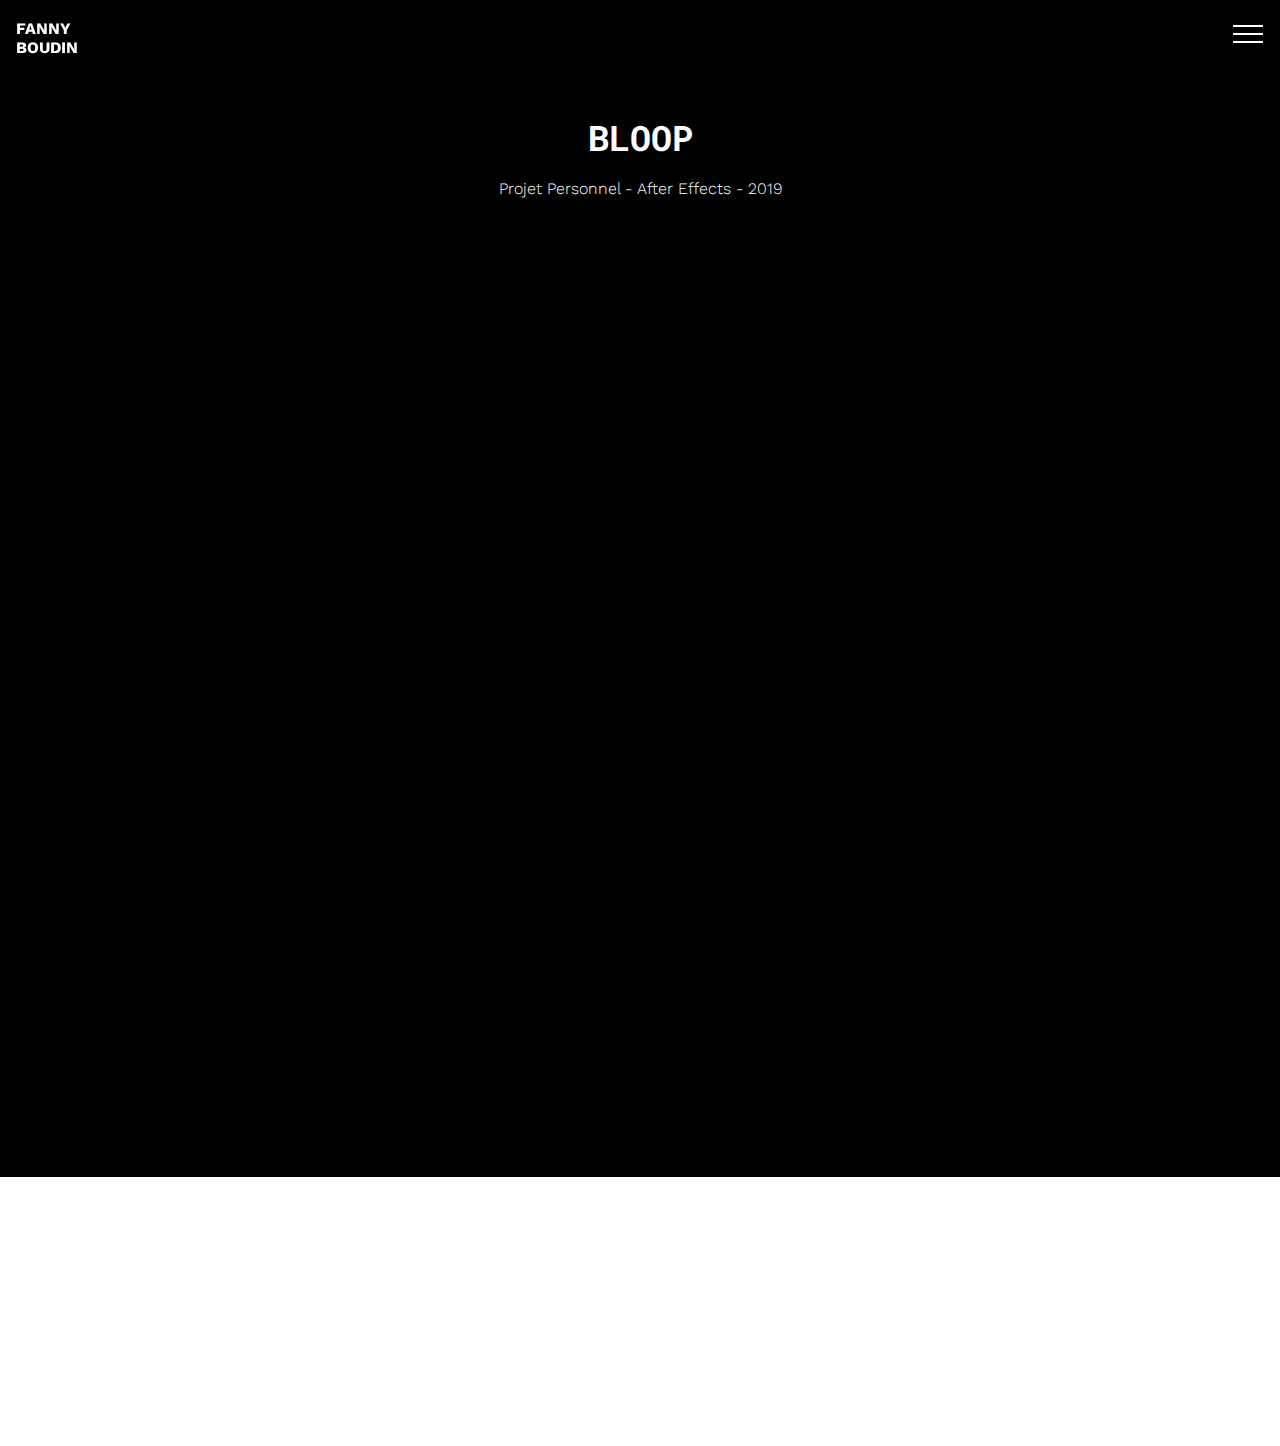
==== page1.html @ 41828263 "create github pages" ====
<!DOCTYPE html>
<html  >
<head>
  <!-- Site made with Mobirise Website Builder v4.10.4, https://mobirise.com -->
  <meta charset="UTF-8">
  <meta http-equiv="X-UA-Compatible" content="IE=edge">
  <meta name="generator" content="Mobirise v4.10.4, mobirise.com">
  <meta name="viewport" content="width=device-width, initial-scale=1, minimum-scale=1">
  <link rel="shortcut icon" href="assets/images/logo2.png" type="image/x-icon">
  <meta name="description" content="Web Page Maker Description">
  
  <title>Bloop</title>
  <link rel="stylesheet" href="assets/web/assets/mobirise-icons/mobirise-icons.css">
  <link rel="stylesheet" href="assets/tether/tether.min.css">
  <link rel="stylesheet" href="assets/bootstrap/css/bootstrap.min.css">
  <link rel="stylesheet" href="assets/bootstrap/css/bootstrap-grid.min.css">
  <link rel="stylesheet" href="assets/bootstrap/css/bootstrap-reboot.min.css">
  <link rel="stylesheet" href="assets/socicon/css/styles.css">
  <link rel="stylesheet" href="assets/animatecss/animate.min.css">
  <link rel="stylesheet" href="assets/dropdown/css/style.css">
  <link rel="stylesheet" href="assets/theme/css/style.css">
  <link rel="stylesheet" href="assets/mobirise/css/mbr-additional.css" type="text/css">
  
  
  
</head>
<body>
  <section class="menu cid-qTkzRZLJNu" once="menu" id="menu1-6">

    

    <nav class="navbar navbar-expand beta-menu navbar-dropdown align-items-center navbar-fixed-top collapsed bg-color transparent">
        <button class="navbar-toggler navbar-toggler-right" type="button" data-toggle="collapse" data-target="#navbarSupportedContent" aria-controls="navbarSupportedContent" aria-expanded="false" aria-label="Toggle navigation">
            <div class="hamburger">
                <span></span>
                <span></span>
                <span></span>
                <span></span>
            </div>
        </button>
        <div class="menu-logo">
            <div class="navbar-brand">
                
                <span class="navbar-caption-wrap"><a class="navbar-caption text-white display-7" href="index.html">FANNY <br>BOUDIN</a></span>
            </div>
        </div>
        <div class="collapse navbar-collapse" id="navbarSupportedContent">
            <ul class="navbar-nav nav-dropdown nav-right" data-app-modern-menu="true"><li class="nav-item">
                    <a class="nav-link link text-white display-1" href="https://mobirise.com">
                        </a>
                </li>
                <li class="nav-item">
                    <a class="nav-link link text-white display-1" href="page2.html">About</a>
                </li><li class="nav-item"><a class="nav-link link text-white display-1" href="page5.html">Contact</a></li></ul>
            
        </div>
    </nav>
</section>

<section class="engine"><a href="https://mobirise.info/j">website templates</a></section><section class="mbr-section content4 cid-ru2joFCqwl" id="content4-g">

    

    <div class="container">
        <div class="media-container-row">
            <div class="title col-12 col-md-8">
                <h2 class="align-center pb-3 mbr-fonts-style display-1"><strong>BLOOP</strong></h2>
                <h3 class="mbr-section-subtitle align-center mbr-light mbr-fonts-style display-7">Projet Personnel - After Effects - 2019</h3>
                
            </div>
        </div>
    </div>
</section>

<section class="cid-ru2jHjVPWO" id="video3-h">

    
    
    <figure class="mbr-figure align-center container">
        <div class="video-block" style="width: 90%;">
            <div><iframe class="mbr-embedded-video" src="https://www.youtube.com/embed/7QVFPAxQbXI?rel=0&amp;amp;showinfo=0&amp;autoplay=0&amp;loop=0" width="1280" height="720" frameborder="0" allowfullscreen></iframe></div>
        </div>
    </figure>
</section>

<section class="mbr-section content8 cid-ru2pYTIRLN" id="content8-u">

    

    <div class="container">
        <div class="media-container-row title">
            <div class="col-12 col-md-8">
                <div class="mbr-section-btn align-center"><a class="btn btn-black display-4" href="https://mobirise.co">LAST PROJECT</a>
                    <a class="btn btn-white-outline display-4" href="page3.html">NEXT PROJECT</a></div>
            </div>
        </div>
    </div>
</section>

<section once="footers" class="cid-ru2XhYS22v mbr-reveal" id="footer7-21">

    

    

    <div class="container">
        <div class="media-container-row align-center mbr-white">
            <div class="row row-links">
                <ul class="foot-menu">
                    
                    
                    
                    
                    
                <li class="foot-menu-item mbr-fonts-style display-7"><p><a href="index.html"></a><a href="index.html">Menu</a></p></li><li class="foot-menu-item mbr-fonts-style display-7"><strong><a href="page2.html">About</a></strong></li><li class="foot-menu-item mbr-fonts-style display-7"><a href="page5.html">Contact</a></li></ul>
            </div>
            <div class="row social-row">
                <div class="social-list align-right pb-2">
                    
                    
                    
                    
                    
                    
                <div class="soc-item">
                        <a href="https://www.linkedin.com/in/fanny-boudin-6a44a7150" target="_blank">
                            <span class="mbr-iconfont mbr-iconfont-social socicon-linkedin socicon" style="color: rgb(255, 255, 255); fill: rgb(255, 255, 255);"></span>
                        </a>
                    </div><div class="soc-item">
                        <a href="https://www.facebook.com/fanny.boudin" target="_blank">
                            <span class="mbr-iconfont mbr-iconfont-social socicon-facebook socicon"></span>
                        </a>
                    </div><div class="soc-item">
                        <a href="https://www.instagram.com/fan.bdn/" target="_blank">
                            <span class="mbr-iconfont mbr-iconfont-social socicon-instagram socicon" style="color: rgb(255, 255, 255); fill: rgb(255, 255, 255);"></span>
                        </a>
                    </div></div>
            </div>
            <div class="row row-copirayt">
                <p class="mbr-text mb-0 mbr-fonts-style mbr-white align-center display-4">© Copyright 2019 Fanny Boudin - All Rights Reserved</p>
            </div>
        </div>
    </div>
</section>


  <script src="assets/web/assets/jquery/jquery.min.js"></script>
  <script src="assets/popper/popper.min.js"></script>
  <script src="assets/tether/tether.min.js"></script>
  <script src="assets/bootstrap/js/bootstrap.min.js"></script>
  <script src="assets/smoothscroll/smooth-scroll.js"></script>
  <script src="assets/touchswipe/jquery.touch-swipe.min.js"></script>
  <script src="assets/viewportchecker/jquery.viewportchecker.js"></script>
  <script src="assets/dropdown/js/nav-dropdown.js"></script>
  <script src="assets/dropdown/js/navbar-dropdown.js"></script>
  <script src="assets/theme/js/script.js"></script>
  
  
 <div id="scrollToTop" class="scrollToTop mbr-arrow-up"><a style="text-align: center;"><i class="mbr-arrow-up-icon mbr-arrow-up-icon-cm cm-icon cm-icon-smallarrow-up"></i></a></div>
    <input name="animation" type="hidden">
  </body>
</html>
---- assets/web/assets/mobirise-icons/mobirise-icons.css ----
@font-face {
  font-family: 'MobiriseIcons';
  src:  url('mobirise-icons.eot?spat4u');
  src:  url('mobirise-icons.eot?spat4u#iefix') format('embedded-opentype'),
    url('mobirise-icons.ttf?spat4u') format('truetype'),
    url('mobirise-icons.woff?spat4u') format('woff'),
    url('mobirise-icons.svg?spat4u#MobiriseIcons') format('svg');
  font-weight: normal;
  font-style: normal;
}

[class^="mbri-"], [class*=" mbri-"] {
  /* use !important to prevent issues with browser extensions that change fonts */
  font-family: MobiriseIcons !important;
  speak: none;
  font-style: normal;
  font-weight: normal;
  font-variant: normal;
  text-transform: none;
  line-height: 1;

  /* Better Font Rendering =========== */
  -webkit-font-smoothing: antialiased;
  -moz-osx-font-smoothing: grayscale;
}

.mbri-add-submenu:before {
  content: "\e900";
}
.mbri-alert:before {
  content: "\e901";
}
.mbri-align-center:before {
  content: "\e902";
}
.mbri-align-justify:before {
  content: "\e903";
}
.mbri-align-left:before {
  content: "\e904";
}
.mbri-align-right:before {
  content: "\e905";
}
.mbri-android:before {
  content: "\e906";
}
.mbri-apple:before {
  content: "\e907";
}
.mbri-arrow-down:before {
  content: "\e908";
}
.mbri-arrow-next:before {
  content: "\e909";
}
.mbri-arrow-prev:before {
  content: "\e90a";
}
.mbri-arrow-up:before {
  content: "\e90b";
}
.mbri-bold:before {
  content: "\e90c";
}
.mbri-bookmark:before {
  content: "\e90d";
}
.mbri-bootstrap:before {
  content: "\e90e";
}
.mbri-briefcase:before {
  content: "\e90f";
}
.mbri-browse:before {
  content: "\e910";
}
.mbri-bulleted-list:before {
  content: "\e911";
}
.mbri-calendar:before {
  content: "\e912";
}
.mbri-camera:before {
  content: "\e913";
}
.mbri-cart-add:before {
  content: "\e914";
}
.mbri-cart-full:before {
  content: "\e915";
}
.mbri-cash:before {
  content: "\e916";
}
.mbri-change-style:before {
  content: "\e917";
}
.mbri-chat:before {
  content: "\e918";
}
.mbri-clock:before {
  content: "\e919";
}
.mbri-close:before {
  content: "\e91a";
}
.mbri-cloud:before {
  content: "\e91b";
}
.mbri-code:before {
  content: "\e91c";
}
.mbri-contact-form:before {
  content: "\e91d";
}
.mbri-credit-card:before {
  content: "\e91e";
}
.mbri-cursor-click:before {
  content: "\e91f";
}
.mbri-cust-feedback:before {
  content: "\e920";
}
.mbri-database:before {
  content: "\e921";
}
.mbri-delivery:before {
  content: "\e922";
}
.mbri-desktop:before {
  content: "\e923";
}
.mbri-devices:before {
  content: "\e924";
}
.mbri-down:before {
  content: "\e925";
}
.mbri-download:before {
  content: "\e989";
}
.mbri-drag-n-drop:before {
  content: "\e927";
}
.mbri-drag-n-drop2:before {
  content: "\e928";
}
.mbri-edit:before {
  content: "\e929";
}
.mbri-edit2:before {
  content: "\e92a";
}
.mbri-error:before {
  content: "\e92b";
}
.mbri-extension:before {
  content: "\e92c";
}
.mbri-features:before {
  content: "\e92d";
}
.mbri-file:before {
  content: "\e92e";
}
.mbri-flag:before {
  content: "\e92f";
}
.mbri-folder:before {
  content: "\e930";
}
.mbri-gift:before {
  content: "\e931";
}
.mbri-github:before {
  content: "\e932";
}
.mbri-globe:before {
  content: "\e933";
}
.mbri-globe-2:before {
  content: "\e934";
}
.mbri-growing-chart:before {
  content: "\e935";
}
.mbri-hearth:before {
  content: "\e936";
}
.mbri-help:before {
  content: "\e937";
}
.mbri-home:before {
  content: "\e938";
}
.mbri-hot-cup:before {
  content: "\e939";
}
.mbri-idea:before {
  content: "\e93a";
}
.mbri-image-gallery:before {
  content: "\e93b";
}
.mbri-image-slider:before {
  content: "\e93c";
}
.mbri-info:before {
  content: "\e93d";
}
.mbri-italic:before {
  content: "\e93e";
}
.mbri-key:before {
  content: "\e93f";
}
.mbri-laptop:before {
  content: "\e940";
}
.mbri-layers:before {
  content: "\e941";
}
.mbri-left-right:before {
  content: "\e942";
}
.mbri-left:before {
  content: "\e943";
}
.mbri-letter:before {
  content: "\e944";
}
.mbri-like:before {
  content: "\e945";
}
.mbri-link:before {
  content: "\e946";
}
.mbri-lock:before {
  content: "\e947";
}
.mbri-login:before {
  content: "\e948";
}
.mbri-logout:before {
  content: "\e949";
}
.mbri-magic-stick:before {
  content: "\e94a";
}
.mbri-map-pin:before {
  content: "\e94b";
}
.mbri-menu:before {
  content: "\e94c";
}
.mbri-mobile:before {
  content: "\e94d";
}
.mbri-mobile2:before {
  content: "\e94e";
}
.mbri-mobirise:before {
  content: "\e94f";
}
.mbri-more-horizontal:before {
  content: "\e950";
}
.mbri-more-vertical:before {
  content: "\e951";
}
.mbri-music:before {
  content: "\e952";
}
.mbri-new-file:before {
  content: "\e953";
}
.mbri-numbered-list:before {
  content: "\e954";
}
.mbri-opened-folder:before {
  content: "\e955";
}
.mbri-pages:before {
  content: "\e956";
}
.mbri-paper-plane:before {
  content: "\e957";
}
.mbri-paperclip:before {
  content: "\e958";
}
.mbri-photo:before {
  content: "\e959";
}
.mbri-photos:before {
  content: "\e95a";
}
.mbri-pin:before {
  content: "\e95b";
}
.mbri-play:before {
  content: "\e95c";
}
.mbri-plus:before {
  content: "\e95d";
}
.mbri-preview:before {
  content: "\e95e";
}
.mbri-print:before {
  content: "\e95f";
}
.mbri-protect:before {
  content: "\e960";
}
.mbri-question:before {
  content: "\e961";
}
.mbri-quote-left:before {
  content: "\e962";
}
.mbri-quote-right:before {
  content: "\e963";
}
.mbri-refresh:before {
  content: "\e964";
}
.mbri-responsive:before {
  content: "\e965";
}
.mbri-right:before {
  content: "\e966";
}
.mbri-rocket:before {
  content: "\e967";
}
.mbri-sad-face:before {
  content: "\e968";
}
.mbri-sale:before {
  content: "\e969";
}
.mbri-save:before {
  content: "\e96a";
}
.mbri-search:before {
  content: "\e96b";
}
.mbri-setting:before {
  content: "\e96c";
}
.mbri-setting2:before {
  content: "\e96d";
}
.mbri-setting3:before {
  content: "\e96e";
}
.mbri-share:before {
  content: "\e96f";
}
.mbri-shopping-bag:before {
  content: "\e970";
}
.mbri-shopping-basket:before {
  content: "\e971";
}
.mbri-shopping-cart:before {
  content: "\e972";
}
.mbri-sites:before {
  content: "\e973";
}
.mbri-smile-face:before {
  content: "\e974";
}
.mbri-speed:before {
  content: "\e975";
}
.mbri-star:before {
  content: "\e976";
}
.mbri-success:before {
  content: "\e977";
}
.mbri-sun:before {
  content: "\e978";
}
.mbri-sun2:before {
  content: "\e979";
}
.mbri-tablet:before {
  content: "\e97a";
}
.mbri-tablet-vertical:before {
  content: "\e97b";
}
.mbri-target:before {
  content: "\e97c";
}
.mbri-timer:before {
  content: "\e97d";
}
.mbri-to-ftp:before {
  content: "\e97e";
}
.mbri-to-local-drive:before {
  content: "\e97f";
}
.mbri-touch-swipe:before {
  content: "\e980";
}
.mbri-touch:before {
  content: "\e981";
}
.mbri-trash:before {
  content: "\e982";
}
.mbri-underline:before {
  content: "\e983";
}
.mbri-unlink:before {
  content: "\e984";
}
.mbri-unlock:before {
  content: "\e985";
}
.mbri-up-down:before {
  content: "\e986";
}
.mbri-up:before {
  content: "\e987";
}
.mbri-update:before {
  content: "\e988";
}
.mbri-upload:before {
 content: "\e926"; 
}
.mbri-user:before {
  content: "\e98a";
}
.mbri-user2:before {
  content: "\e98b";
}
.mbri-users:before {
  content: "\e98c";
}
.mbri-video:before {
  content: "\e98d";
}
.mbri-video-play:before {
  content: "\e98e";
}
.mbri-watch:before {
  content: "\e98f";
}
.mbri-website-theme:before {
  content: "\e990";
}
.mbri-wifi:before {
  content: "\e991";
}
.mbri-windows:before {
  content: "\e992";
}
.mbri-zoom-out:before {
  content: "\e993";
}
.mbri-redo:before {
  content: "\e994";
}
.mbri-undo:before {
  content: "\e995";
}
---- assets/socicon/css/styles.css ----
@charset "UTF-8";

@font-face {
  font-family: "socicon";
  src:url("../fonts/socicon.eot");
  src:url("../fonts/socicon.eot?#iefix") format("embedded-opentype"),
    url("../fonts/socicon.woff") format("woff"),
    url("../fonts/socicon.ttf") format("truetype"),
    url("../fonts/socicon.svg#socicon") format("svg");
  font-weight: normal;
  font-style: normal;

}

[data-icon]:before {
  font-family: "socicon" !important;
  content: attr(data-icon);
  font-style: normal !important;
  font-weight: normal !important;
  font-variant: normal !important;
  text-transform: none !important;
  speak: none;
  line-height: 1;
  -webkit-font-smoothing: antialiased;
  -moz-osx-font-smoothing: grayscale;
}

[class^="socicon-"]:before,
[class*=" socicon-"]:before {
  font-family: "socicon" !important;
  font-style: normal !important;
  font-weight: normal !important;
  font-variant: normal !important;
  text-transform: none !important;
  speak: none;
  line-height: 1;
  -webkit-font-smoothing: antialiased;
  -moz-osx-font-smoothing: grayscale;
}

.socicon-modelmayhem:before {
  content: "\e000";
}
.socicon-mixcloud:before {
  content: "\e001";
}
.socicon-drupal:before {
  content: "\e002";
}
.socicon-swarm:before {
  content: "\e003";
}
.socicon-istock:before {
  content: "\e004";
}
.socicon-yammer:before {
  content: "\e005";
}
.socicon-ello:before {
  content: "\e006";
}
.socicon-stackoverflow:before {
  content: "\e007";
}
.socicon-persona:before {
  content: "\e008";
}
.socicon-triplej:before {
  content: "\e009";
}
.socicon-houzz:before {
  content: "\e00a";
}
.socicon-rss:before {
  content: "\e00b";
}
.socicon-paypal:before {
  content: "\e00c";
}
.socicon-odnoklassniki:before {
  content: "\e00d";
}
.socicon-airbnb:before {
  content: "\e00e";
}
.socicon-periscope:before {
  content: "\e00f";
}
.socicon-outlook:before {
  content: "\e010";
}
.socicon-coderwall:before {
  content: "\e011";
}
.socicon-tripadvisor:before {
  content: "\e012";
}
.socicon-appnet:before {
  content: "\e013";
}
.socicon-goodreads:before {
  content: "\e014";
}
.socicon-tripit:before {
  content: "\e015";
}
.socicon-lanyrd:before {
  content: "\e016";
}
.socicon-slideshare:before {
  content: "\e017";
}
.socicon-buffer:before {
  content: "\e018";
}
.socicon-disqus:before {
  content: "\e019";
}
.socicon-vkontakte:before {
  content: "\e01a";
}
.socicon-whatsapp:before {
  content: "\e01b";
}
.socicon-patreon:before {
  content: "\e01c";
}
.socicon-storehouse:before {
  content: "\e01d";
}
.socicon-pocket:before {
  content: "\e01e";
}
.socicon-mail:before {
  content: "\e01f";
}
.socicon-blogger:before {
  content: "\e020";
}
.socicon-technorati:before {
  content: "\e021";
}
.socicon-reddit:before {
  content: "\e022";
}
.socicon-dribbble:before {
  content: "\e023";
}
.socicon-stumbleupon:before {
  content: "\e024";
}
.socicon-digg:before {
  content: "\e025";
}
.socicon-envato:before {
  content: "\e026";
}
.socicon-behance:before {
  content: "\e027";
}
.socicon-delicious:before {
  content: "\e028";
}
.socicon-deviantart:before {
  content: "\e029";
}
.socicon-forrst:before {
  content: "\e02a";
}
.socicon-play:before {
  content: "\e02b";
}
.socicon-zerply:before {
  content: "\e02c";
}
.socicon-wikipedia:before {
  content: "\e02d";
}
.socicon-apple:before {
  content: "\e02e";
}
.socicon-flattr:before {
  content: "\e02f";
}
.socicon-github:before {
  content: "\e030";
}
.socicon-renren:before {
  content: "\e031";
}
.socicon-friendfeed:before {
  content: "\e032";
}
.socicon-newsvine:before {
  content: "\e033";
}
.socicon-identica:before {
  content: "\e034";
}
.socicon-bebo:before {
  content: "\e035";
}
.socicon-zynga:before {
  content: "\e036";
}
.socicon-steam:before {
  content: "\e037";
}
.socicon-xbox:before {
  content: "\e038";
}
.socicon-windows:before {
  content: "\e039";
}
.socicon-qq:before {
  content: "\e03a";
}
.socicon-douban:before {
  content: "\e03b";
}
.socicon-meetup:before {
  content: "\e03c";
}
.socicon-playstation:before {
  content: "\e03d";
}
.socicon-android:before {
  content: "\e03e";
}
.socicon-snapchat:before {
  content: "\e03f";
}
.socicon-twitter:before {
  content: "\e040";
}
.socicon-facebook:before {
  content: "\e041";
}
.socicon-googleplus:before {
  content: "\e042";
}
.socicon-pinterest:before {
  content: "\e043";
}
.socicon-foursquare:before {
  content: "\e044";
}
.socicon-yahoo:before {
  content: "\e045";
}
.socicon-skype:before {
  content: "\e046";
}
.socicon-yelp:before {
  content: "\e047";
}
.socicon-feedburner:before {
  content: "\e048";
}
.socicon-linkedin:before {
  content: "\e049";
}
.socicon-viadeo:before {
  content: "\e04a";
}
.socicon-xing:before {
  content: "\e04b";
}
.socicon-myspace:before {
  content: "\e04c";
}
.socicon-soundcloud:before {
  content: "\e04d";
}
.socicon-spotify:before {
  content: "\e04e";
}
.socicon-grooveshark:before {
  content: "\e04f";
}
.socicon-lastfm:before {
  content: "\e050";
}
.socicon-youtube:before {
  content: "\e051";
}
.socicon-vimeo:before {
  content: "\e052";
}
.socicon-dailymotion:before {
  content: "\e053";
}
.socicon-vine:before {
  content: "\e054";
}
.socicon-flickr:before {
  content: "\e055";
}
.socicon-500px:before {
  content: "\e056";
}
.socicon-wordpress:before {
  content: "\e058";
}
.socicon-tumblr:before {
  content: "\e059";
}
.socicon-twitch:before {
  content: "\e05a";
}
.socicon-8tracks:before {
  content: "\e05b";
}
.socicon-amazon:before {
  content: "\e05c";
}
.socicon-icq:before {
  content: "\e05d";
}
.socicon-smugmug:before {
  content: "\e05e";
}
.socicon-ravelry:before {
  content: "\e05f";
}
.socicon-weibo:before {
  content: "\e060";
}
.socicon-baidu:before {
  content: "\e061";
}
.socicon-angellist:before {
  content: "\e062";
}
.socicon-ebay:before {
  content: "\e063";
}
.socicon-imdb:before {
  content: "\e064";
}
.socicon-stayfriends:before {
  content: "\e065";
}
.socicon-residentadvisor:before {
  content: "\e066";
}
.socicon-google:before {
  content: "\e067";
}
.socicon-yandex:before {
  content: "\e068";
}
.socicon-sharethis:before {
  content: "\e069";
}
.socicon-bandcamp:before {
  content: "\e06a";
}
.socicon-itunes:before {
  content: "\e06b";
}
.socicon-deezer:before {
  content: "\e06c";
}
.socicon-telegram:before {
  content: "\e06e";
}
.socicon-openid:before {
  content: "\e06f";
}
.socicon-amplement:before {
  content: "\e070";
}
.socicon-viber:before {
  content: "\e071";
}
.socicon-zomato:before {
  content: "\e072";
}
.socicon-draugiem:before {
  content: "\e074";
}
.socicon-endomodo:before {
  content: "\e075";
}
.socicon-filmweb:before {
  content: "\e076";
}
.socicon-stackexchange:before {
  content: "\e077";
}
.socicon-wykop:before {
  content: "\e078";
}
.socicon-teamspeak:before {
  content: "\e079";
}
.socicon-teamviewer:before {
  content: "\e07a";
}
.socicon-ventrilo:before {
  content: "\e07b";
}
.socicon-younow:before {
  content: "\e07c";
}
.socicon-raidcall:before {
  content: "\e07d";
}
.socicon-mumble:before {
  content: "\e07e";
}
.socicon-medium:before {
  content: "\e06d";
}
.socicon-bebee:before {
  content: "\e07f";
}
.socicon-hitbox:before {
  content: "\e080";
}
.socicon-reverbnation:before {
  content: "\e081";
}
.socicon-formulr:before {
  content: "\e082";
}
.socicon-instagram:before {
  content: "\e057";
}
.socicon-battlenet:before {
  content: "\e083";
}
.socicon-chrome:before {
  content: "\e084";
}
.socicon-discord:before {
  content: "\e086";
}
.socicon-issuu:before {
  content: "\e087";
}
.socicon-macos:before {
  content: "\e088";
}
.socicon-firefox:before {
  content: "\e089";
}
.socicon-opera:before {
  content: "\e08d";
}
.socicon-keybase:before {
  content: "\e090";
}
.socicon-alliance:before {
  content: "\e091";
}
.socicon-livejournal:before {
  content: "\e092";
}
.socicon-googlephotos:before {
  content: "\e093";
}
.socicon-horde:before {
  content: "\e094";
}
.socicon-etsy:before {
  content: "\e095";
}
.socicon-zapier:before {
  content: "\e096";
}
.socicon-google-scholar:before {
  content: "\e097";
}
.socicon-researchgate:before {
  content: "\e098";
}
.socicon-wechat:before {
  content: "\e099";
}
.socicon-strava:before {
  content: "\e09a";
}
.socicon-line:before {
  content: "\e09b";
}
.socicon-lyft:before {
  content: "\e09c";
}
.socicon-uber:before {
  content: "\e09d";
}
.socicon-songkick:before {
  content: "\e09e";
}
.socicon-viewbug:before {
  content: "\e09f";
}
.socicon-googlegroups:before {
  content: "\e0a0";
}
.socicon-quora:before {
  content: "\e073";
}
.socicon-diablo:before {
  content: "\e085";
}
.socicon-blizzard:before {
  content: "\e0a1";
}
.socicon-hearthstone:before {
  content: "\e08b";
}
.socicon-heroes:before {
  content: "\e08a";
}
.socicon-overwatch:before {
  content: "\e08c";
}
.socicon-warcraft:before {
  content: "\e08e";
}
.socicon-starcraft:before {
  content: "\e08f";
}
.socicon-beam:before {
  content: "\e0a2";
}
.socicon-curse:before {
  content: "\e0a3";
}
.socicon-player:before {
  content: "\e0a4";
}
.socicon-streamjar:before {
  content: "\e0a5";
}
.socicon-nintendo:before {
  content: "\e0a6";
}
.socicon-hellocoton:before {
  content: "\e0a7";
}
---- assets/dropdown/css/style.css ----
.navbar-dropdown {
  left: 0;
  padding: 0;
  position: absolute;
  right: 0;
  top: 0;
  transition: all 0.45s ease;
  z-index: 1030;
  background: #282828; }
  .navbar-dropdown .navbar-logo {
    margin-right: 0.8rem;
    transition: margin 0.3s ease-in-out;
    vertical-align: middle; }
    .navbar-dropdown .navbar-logo img {
      height: 3.125rem;
      transition: all 0.3s ease-in-out; }
    .navbar-dropdown .navbar-logo.mbr-iconfont {
      font-size: 3.125rem;
      line-height: 3.125rem; }
  .navbar-dropdown .navbar-caption {
    font-weight: 700;
    white-space: normal;
    vertical-align: -4px;
    line-height: 3.125rem !important; }
    .navbar-dropdown .navbar-caption, .navbar-dropdown .navbar-caption:hover {
      color: inherit;
      text-decoration: none; }
  .navbar-dropdown .mbr-iconfont + .navbar-caption {
    vertical-align: -1px; }
  .navbar-dropdown.navbar-fixed-top {
    position: fixed; }
  .navbar-dropdown .navbar-brand span {
    vertical-align: -4px; }
  .navbar-dropdown.bg-color.transparent {
    background: none; }
  .navbar-dropdown.navbar-short .navbar-brand {
    padding: 0.625rem 0; }
    .navbar-dropdown.navbar-short .navbar-brand span {
      vertical-align: -1px; }
  .navbar-dropdown.navbar-short .navbar-caption {
    line-height: 2.375rem !important;
    vertical-align: -2px; }
  .navbar-dropdown.navbar-short .navbar-logo {
    margin-right: 0.5rem; }
    .navbar-dropdown.navbar-short .navbar-logo img {
      height: 2.375rem; }
    .navbar-dropdown.navbar-short .navbar-logo.mbr-iconfont {
      font-size: 2.375rem;
      line-height: 2.375rem; }
  .navbar-dropdown.navbar-short .mbr-table-cell {
    height: 3.625rem; }
  .navbar-dropdown .navbar-close {
    left: 0.6875rem;
    position: fixed;
    top: 0.75rem;
    z-index: 1000; }
  .navbar-dropdown .hamburger-icon {
    content: "";
    display: inline-block;
    vertical-align: middle;
    width: 16px;
    -webkit-box-shadow: 0 -6px 0 1px #282828,0 0 0 1px #282828,0 6px 0 1px #282828;
    -moz-box-shadow: 0 -6px 0 1px #282828,0 0 0 1px #282828,0 6px 0 1px #282828;
    box-shadow: 0 -6px 0 1px #282828,0 0 0 1px #282828,0 6px 0 1px #282828; }

.dropdown-menu .dropdown-toggle[data-toggle="dropdown-submenu"]::after {
  border-bottom: 0.35em solid transparent;
  border-left: 0.35em solid;
  border-right: 0;
  border-top: 0.35em solid transparent;
  margin-left: 0.3rem; }

.dropdown-menu .dropdown-item:focus {
  outline: 0; }

.nav-dropdown {
  font-size: 0.75rem;
  font-weight: 500;
  height: auto !important; }
  .nav-dropdown .nav-btn {
    padding-left: 1rem; }
  .nav-dropdown .link {
    margin: .667em 1.667em;
    font-weight: 500;
    padding: 0;
    transition: color .2s ease-in-out; }
    .nav-dropdown .link.dropdown-toggle {
      margin-right: 2.583em; }
      .nav-dropdown .link.dropdown-toggle::after {
        margin-left: .25rem;
        border-top: 0.35em solid;
        border-right: 0.35em solid transparent;
        border-left: 0.35em solid transparent;
        border-bottom: 0; }
      .nav-dropdown .link.dropdown-toggle[aria-expanded="true"] {
        margin: 0;
        padding: 0.667em 3.263em  0.667em 1.667em; }
  .nav-dropdown .link::after,
  .nav-dropdown .dropdown-item::after {
    color: inherit; }
  .nav-dropdown .btn {
    font-size: 0.75rem;
    font-weight: 700;
    letter-spacing: 0;
    margin-bottom: 0;
    padding-left: 1.25rem;
    padding-right: 1.25rem; }
  .nav-dropdown .dropdown-menu {
    border-radius: 0;
    border: 0;
    left: 0;
    margin: 0;
    padding-bottom: 1.25rem;
    padding-top: 1.25rem;
    position: relative; }
  .nav-dropdown .dropdown-submenu {
    margin-left: 0.125rem;
    top: 0; }
  .nav-dropdown .dropdown-item {
    font-weight: 500;
    line-height: 2;
    padding: 0.3846em 4.615em 0.3846em 1.5385em;
    position: relative;
    transition: color .2s ease-in-out, background-color .2s ease-in-out; }
    .nav-dropdown .dropdown-item::after {
      margin-top: -0.3077em;
      position: absolute;
      right: 1.1538em;
      top: 50%; }
    .nav-dropdown .dropdown-item:focus, .nav-dropdown .dropdown-item:hover {
      background: none; }

@media (max-width: 767px) {
  .nav-dropdown.navbar-toggleable-sm {
    bottom: 0;
    display: none;
    left: 0;
    overflow-x: hidden;
    position: fixed;
    top: 0;
    transform: translateX(-100%);
    -ms-transform: translateX(-100%);
    -webkit-transform: translateX(-100%);
    width: 18.75rem;
    z-index: 999; } }
.nav-dropdown.navbar-toggleable-xl {
  bottom: 0;
  display: none;
  left: 0;
  overflow-x: hidden;
  position: fixed;
  top: 0;
  transform: translateX(-100%);
  -ms-transform: translateX(-100%);
  -webkit-transform: translateX(-100%);
  width: 18.75rem;
  z-index: 999; }

.nav-dropdown-sm {
  display: block !important;
  overflow-x: hidden;
  overflow: auto;
  padding-top: 3.875rem; }
  .nav-dropdown-sm::after {
    content: "";
    display: block;
    height: 3rem;
    width: 100%; }
  .nav-dropdown-sm.collapse.in ~ .navbar-close {
    display: block !important; }
  .nav-dropdown-sm.collapsing, .nav-dropdown-sm.collapse.in {
    transform: translateX(0);
    -ms-transform: translateX(0);
    -webkit-transform: translateX(0);
    transition: all 0.25s ease-out;
    -webkit-transition: all 0.25s ease-out;
    background: #282828; }
  .nav-dropdown-sm.collapsing[aria-expanded="false"] {
    transform: translateX(-100%);
    -ms-transform: translateX(-100%);
    -webkit-transform: translateX(-100%); }
  .nav-dropdown-sm .nav-item {
    display: block;
    margin-left: 0 !important;
    padding-left: 0; }
  .nav-dropdown-sm .link,
  .nav-dropdown-sm .dropdown-item {
    border-top: 1px dotted rgba(255, 255, 255, 0.1);
    font-size: 0.8125rem;
    line-height: 1.6;
    margin: 0 !important;
    padding: 0.875rem 2.4rem 0.875rem 1.5625rem !important;
    position: relative;
    white-space: normal; }
    .nav-dropdown-sm .link:focus, .nav-dropdown-sm .link:hover,
    .nav-dropdown-sm .dropdown-item:focus,
    .nav-dropdown-sm .dropdown-item:hover {
      background: rgba(0, 0, 0, 0.2) !important;
      color: #c0a375; }
  .nav-dropdown-sm .nav-btn {
    position: relative;
    padding: 1.5625rem 1.5625rem 0 1.5625rem; }
    .nav-dropdown-sm .nav-btn::before {
      border-top: 1px dotted rgba(255, 255, 255, 0.1);
      content: "";
      left: 0;
      position: absolute;
      top: 0;
      width: 100%; }
    .nav-dropdown-sm .nav-btn + .nav-btn {
      padding-top: 0.625rem; }
      .nav-dropdown-sm .nav-btn + .nav-btn::before {
        display: none; }
  .nav-dropdown-sm .btn {
    padding: 0.625rem 0; }
  .nav-dropdown-sm .dropdown-toggle[data-toggle="dropdown-submenu"]::after {
    margin-left: .25rem;
    border-top: 0.35em solid;
    border-right: 0.35em solid transparent;
    border-left: 0.35em solid transparent;
    border-bottom: 0; }
  .nav-dropdown-sm .dropdown-toggle[data-toggle="dropdown-submenu"][aria-expanded="true"]::after {
    border-top: 0;
    border-right: 0.35em solid transparent;
    border-left: 0.35em solid transparent;
    border-bottom: 0.35em solid; }
  .nav-dropdown-sm .dropdown-menu {
    margin: 0;
    padding: 0;
    position: relative;
    top: 0;
    left: 0;
    width: 100%;
    border: 0;
    float: none;
    border-radius: 0;
    background: none; }
  .nav-dropdown-sm .dropdown-submenu {
    left: 100%;
    margin-left: 0.125rem;
    margin-top: -1.25rem;
    top: 0; }

.navbar-toggleable-sm .nav-dropdown .dropdown-menu {
  position: absolute; }

.navbar-toggleable-sm .nav-dropdown .dropdown-submenu {
  left: 100%;
  margin-left: 0.125rem;
  margin-top: -1.25rem;
  top: 0; }

.navbar-toggleable-sm.opened .nav-dropdown .dropdown-menu {
  position: relative; }

.navbar-toggleable-sm.opened .nav-dropdown .dropdown-submenu {
  left: 0;
  margin-left: 00rem;
  margin-top: 0rem;
  top: 0; }

.is-builder .nav-dropdown.collapsing {
  transition: none !important; }

/*# sourceMappingURL=style.css.map */
---- assets/theme/css/style.css ----
/*!
 * Mobirise v4 theme (https://mobirise.com/)
 * Copyright 2017 Mobirise
 */
section {
  background-color: #eeeeee; }

section,
.container,
.container-fluid {
  position: relative;
  word-wrap: break-word; }

a.mbr-iconfont:hover {
  text-decoration: none; }

.article .lead p, .article .lead ul, .article .lead ol, .article .lead pre, .article .lead blockquote {
  margin-bottom: 0; }

a {
  font-style: normal;
  font-weight: 400;
  cursor: pointer; }
  a, a:hover {
    text-decoration: none; }

figure {
  margin-bottom: 0; }

body {
  color: #232323; }

h1, h2, h3, h4, h5, h6,
.h1, .h2, .h3, .h4, .h5, .h6,
.display-1, .display-2, .display-3, .display-4 {
  line-height: 1;
  word-break: break-word;
  word-wrap: break-word; }

b, strong {
  font-weight: bold; }

blockquote {
  padding: 10px 0 10px 20px;
  position: relative;
  border-left: 2px solid;
  border-color: #ff3366; }

input:-webkit-autofill, input:-webkit-autofill:hover, input:-webkit-autofill:focus, input:-webkit-autofill:active {
  transition-delay: 9999s;
  transition-property: background-color, color; }

textarea[type="hidden"] {
  display: none; }

body {
  position: relative; }

section {
  background-position: 50% 50%;
  background-repeat: no-repeat;
  background-size: cover; }
  section .mbr-background-video,
  section .mbr-background-video-preview {
    position: absolute;
    bottom: 0;
    left: 0;
    right: 0;
    top: 0; }

.hidden {
  visibility: hidden; }

.mbr-z-index20 {
  z-index: 20; }

/*! Base colors */
.mbr-white {
  color: #ffffff; }

.mbr-black {
  color: #000000; }

.mbr-bg-white {
  background-color: #ffffff; }

.mbr-bg-black {
  background-color: #000000; }

/*! Text-aligns */
.align-left {
  text-align: left; }

.align-center {
  text-align: center; }

.align-right {
  text-align: right; }

@media (max-width: 767px) {
  .align-left, .align-center, .align-right, .mbr-section-btn, .mbr-section-title {
    text-align: center; } }
/*! Font-weight  */
.mbr-light {
  font-weight: 300; }

.mbr-regular {
  font-weight: 400; }

.mbr-semibold {
  font-weight: 500; }

.mbr-bold {
  font-weight: 700; }

/*! Media  */
.media-size-item {
  -webkit-flex: 1 1 auto;
  -moz-flex: 1 1 auto;
  -ms-flex: 1 1 auto;
  -o-flex: 1 1 auto;
  flex: 1 1 auto; }

.media-content {
  -webkit-flex-basis: 100%;
  flex-basis: 100%; }

.media-container-row {
  display: -ms-flexbox;
  display: -webkit-flex;
  display: flex;
  -webkit-flex-direction: row;
  -ms-flex-direction: row;
  flex-direction: row;
  -webkit-flex-wrap: wrap;
  -ms-flex-wrap: wrap;
  flex-wrap: wrap;
  -webkit-justify-content: center;
  -ms-flex-pack: center;
  justify-content: center;
  -webkit-align-content: center;
  -ms-flex-line-pack: center;
  align-content: center;
  -webkit-align-items: start;
  -ms-flex-align: start;
  align-items: start; }
  .media-container-row .media-size-item {
    width: 400px; }

.media-container-column {
  display: -ms-flexbox;
  display: -webkit-flex;
  display: flex;
  -webkit-flex-direction: column;
  -ms-flex-direction: column;
  flex-direction: column;
  -webkit-flex-wrap: wrap;
  -ms-flex-wrap: wrap;
  flex-wrap: wrap;
  -webkit-justify-content: center;
  -ms-flex-pack: center;
  justify-content: center;
  -webkit-align-content: center;
  -ms-flex-line-pack: center;
  align-content: center;
  -webkit-align-items: stretch;
  -ms-flex-align: stretch;
  align-items: stretch; }
  .media-container-column > * {
    width: 100%; }

@media (min-width: 992px) {
  .media-container-row {
    -webkit-flex-wrap: nowrap;
    -ms-flex-wrap: nowrap;
    flex-wrap: nowrap; } }
figure {
  overflow: hidden; }

figure[mbr-media-size] {
  transition: width 0.1s; }

.mbr-figure img, .mbr-figure iframe {
  display: block;
  width: 100%; }

.card {
  background-color: transparent;
  border: none; }

.card-box {
  width: 100%; }

.card-img {
  text-align: center;
  flex-shrink: 0;
  -webkit-flex-shrink: 0; }

.media {
  max-width: 100%;
  margin: 0 auto; }

.mbr-figure {
  -ms-flex-item-align: center;
  -ms-grid-row-align: center;
  -webkit-align-self: center;
  align-self: center; }

.media-container > div {
  max-width: 100%; }

.mbr-figure img, .card-img img {
  width: 100%; }

@media (max-width: 991px) {
  .media-size-item {
    width: auto !important; }

  .media {
    width: auto; }

  .mbr-figure {
    width: 100% !important; } }
/*! Buttons */
.mbr-section-btn {
  margin-left: -.25rem;
  margin-right: -.25rem;
  font-size: 0; }

nav .mbr-section-btn {
  margin-left: 0rem;
  margin-right: 0rem; }

/*! Btn icon margin */
.btn .mbr-iconfont, .btn.btn-sm .mbr-iconfont {
  cursor: pointer;
  margin-right: 0.5rem; }

.btn.btn-md .mbr-iconfont, .btn.btn-md .mbr-iconfont {
  margin-right: 0.8rem; }

.mbr-regular {
  font-weight: 400; }

.mbr-semibold {
  font-weight: 500; }

.mbr-bold {
  font-weight: 700; }

[type="submit"] {
  -webkit-appearance: none; }

/*! Full-screen */
.mbr-fullscreen .mbr-overlay {
  min-height: 100vh; }

.mbr-fullscreen {
  display: flex;
  display: -webkit-flex;
  display: -moz-flex;
  display: -ms-flex;
  display: -o-flex;
  align-items: center;
  -webkit-align-items: center;
  min-height: 100vh;
  padding-top: 3rem;
  padding-bottom: 3rem; }

/*! Map */
.map {
  height: 25rem;
  position: relative; }
  .map iframe {
    width: 100%;
    height: 100%; }

/* Form */
.form-asterisk {
  font-family: initial;
  position: absolute;
  top: -2px;
  font-weight: normal; }

/*! Scroll to top arrow */
.mbr-arrow-up {
  bottom: 25px;
  right: 90px;
  position: fixed;
  text-align: right;
  z-index: 5000;
  color: #ffffff;
  font-size: 32px;
  transform: rotate(180deg);
  -webkit-transform: rotate(180deg); }

.mbr-arrow-up a {
  background: rgba(0, 0, 0, 0.2);
  border-radius: 3px;
  color: #fff;
  display: inline-block;
  height: 60px;
  width: 60px;
  outline-style: none !important;
  position: relative;
  text-decoration: none;
  transition: all .3s ease-in-out;
  cursor: pointer;
  text-align: center; }
  .mbr-arrow-up a:hover {
    background-color: rgba(0, 0, 0, 0.4); }
  .mbr-arrow-up a i {
    line-height: 60px; }

.mbr-arrow-up-icon {
  display: block;
  color: #fff; }

.mbr-arrow-up-icon::before {
  content: "\203a";
  display: inline-block;
  font-family: serif;
  font-size: 32px;
  line-height: 1;
  font-style: normal;
  position: relative;
  top: 6px;
  left: -4px;
  -webkit-transform: rotate(-90deg);
  transform: rotate(-90deg); }

/*! Arrow Down */
.mbr-arrow {
  position: absolute;
  bottom: 45px;
  left: 50%;
  width: 60px;
  height: 60px;
  cursor: pointer;
  background-color: rgba(80, 80, 80, 0.5);
  border-radius: 50%;
  -webkit-transform: translateX(-50%);
  transform: translateX(-50%); }
  .mbr-arrow > a {
    display: inline-block;
    text-decoration: none;
    outline-style: none;
    -webkit-animation: arrowdown 1.7s ease-in-out infinite;
    animation: arrowdown 1.7s ease-in-out infinite; }
    .mbr-arrow > a > i {
      position: absolute;
      top: -2px;
      left: 15px;
      font-size: 2rem; }

@keyframes arrowdown {
  0% {
    transform: translateY(0px);
    -webkit-transform: translateY(0px); }
  50% {
    transform: translateY(-5px);
    -webkit-transform: translateY(-5px); }
  100% {
    transform: translateY(0px);
    -webkit-transform: translateY(0px); } }
@-webkit-keyframes arrowdown {
  0% {
    transform: translateY(0px);
    -webkit-transform: translateY(0px); }
  50% {
    transform: translateY(-5px);
    -webkit-transform: translateY(-5px); }
  100% {
    transform: translateY(0px);
    -webkit-transform: translateY(0px); } }
@media (max-width: 500px) {
  .mbr-arrow-up {
    left: 50%;
    right: auto;
    transform: translateX(-50%) rotate(180deg);
    -webkit-transform: translateX(-50%) rotate(180deg); } }
/*Gradients animation*/
@keyframes gradient-animation {
  from {
    background-position: 0% 100%;
    animation-timing-function: ease-in-out; }
  to {
    background-position: 100% 0%;
    animation-timing-function: ease-in-out; } }
@-webkit-keyframes gradient-animation {
  from {
    background-position: 0% 100%;
    animation-timing-function: ease-in-out; }
  to {
    background-position: 100% 0%;
    animation-timing-function: ease-in-out; } }
.bg-gradient {
  background-size: 200% 200%;
  animation: gradient-animation 5s infinite alternate;
  -webkit-animation: gradient-animation 5s infinite alternate; }

.menu .navbar-brand {
  display: -webkit-flex; }
  .menu .navbar-brand span {
    display: flex;
    display: -webkit-flex; }
  .menu .navbar-brand .navbar-caption-wrap {
    display: -webkit-flex; }
  .menu .navbar-brand .navbar-logo img {
    display: -webkit-flex; }
@media (min-width: 768px) and (max-width: 991px) {
  .menu .navbar-toggleable-sm .navbar-nav {
    display: -webkit-box;
    display: -webkit-flex;
    display: -ms-flexbox; } }
@media (max-width: 991px) {
  .menu .navbar-collapse {
    max-height: 93.5vh; }
    .menu .navbar-collapse.show {
      overflow: auto; } }
@media (min-width: 992px) {
  .menu .navbar-nav.nav-dropdown {
    display: -webkit-flex; }
  .menu .navbar-toggleable-sm .navbar-collapse {
    display: -webkit-flex !important; } }
@media (max-width: 767px) {
  .menu .navbar-collapse {
    max-height: 80vh; } }

.navbar {
  display: -webkit-flex;
  -webkit-flex-wrap: wrap;
  -webkit-align-items: center;
  -webkit-justify-content: space-between; }

.navbar-collapse {
  -webkit-flex-basis: 100%;
  -webkit-flex-grow: 1;
  -webkit-align-items: center; }

.nav-dropdown .link {
  padding: .667em 1.667em !important;
  margin: 0 !important; }

.nav {
  display: -webkit-flex;
  -webkit-flex-wrap: wrap; }

.row {
  display: -webkit-flex;
  -webkit-flex-wrap: wrap; }

.justify-content-center {
  -webkit-justify-content: center; }

.form-inline {
  display: -webkit-flex;
  -webkit-flex-flow: row wrap;
  -webkit-align-items: center; }

.card-wrapper {
  -webkit-flex: 1; }

.carousel-control {
  z-index: 10;
  display: -webkit-flex;
  -webkit-align-items: center;
  -webkit-justify-content: center; }

.carousel-controls {
  display: -webkit-flex; }

.media {
  display: -webkit-flex; }

.form-group:focus {
  outline: none; }

.jq-selectbox__select {
  padding: 1.07em .5em;
  position: absolute;
  top: 0;
  left: 0;
  width: 100%; }

.jq-selectbox__dropdown {
  position: absolute;
  top: 100% !important;
  left: 0 !important;
  width: 100% !important; }

.jq-selectbox__trigger-arrow {
  transform: translateY(-50%); }

.jq-selectbox li {
  padding: 1.07em .5em; }

div[data-for^="input-range"] input {
  padding-left: 0;
  padding-right: 0; }

.modal-dialog, .modal-content {
  height: 100%; }

.modal-dialog .carousel-inner {
  height: 100%;
  height: -webkit-fill-available;
  height: fill-available; }

.carousel-item {
  text-align: center; }

.carousel-item img {
  margin: auto; }
.engine {
	position: absolute;
	text-indent: -2400px;
	text-align: center;
	padding: 0;
	top: 0;
	left: -2400px;
}
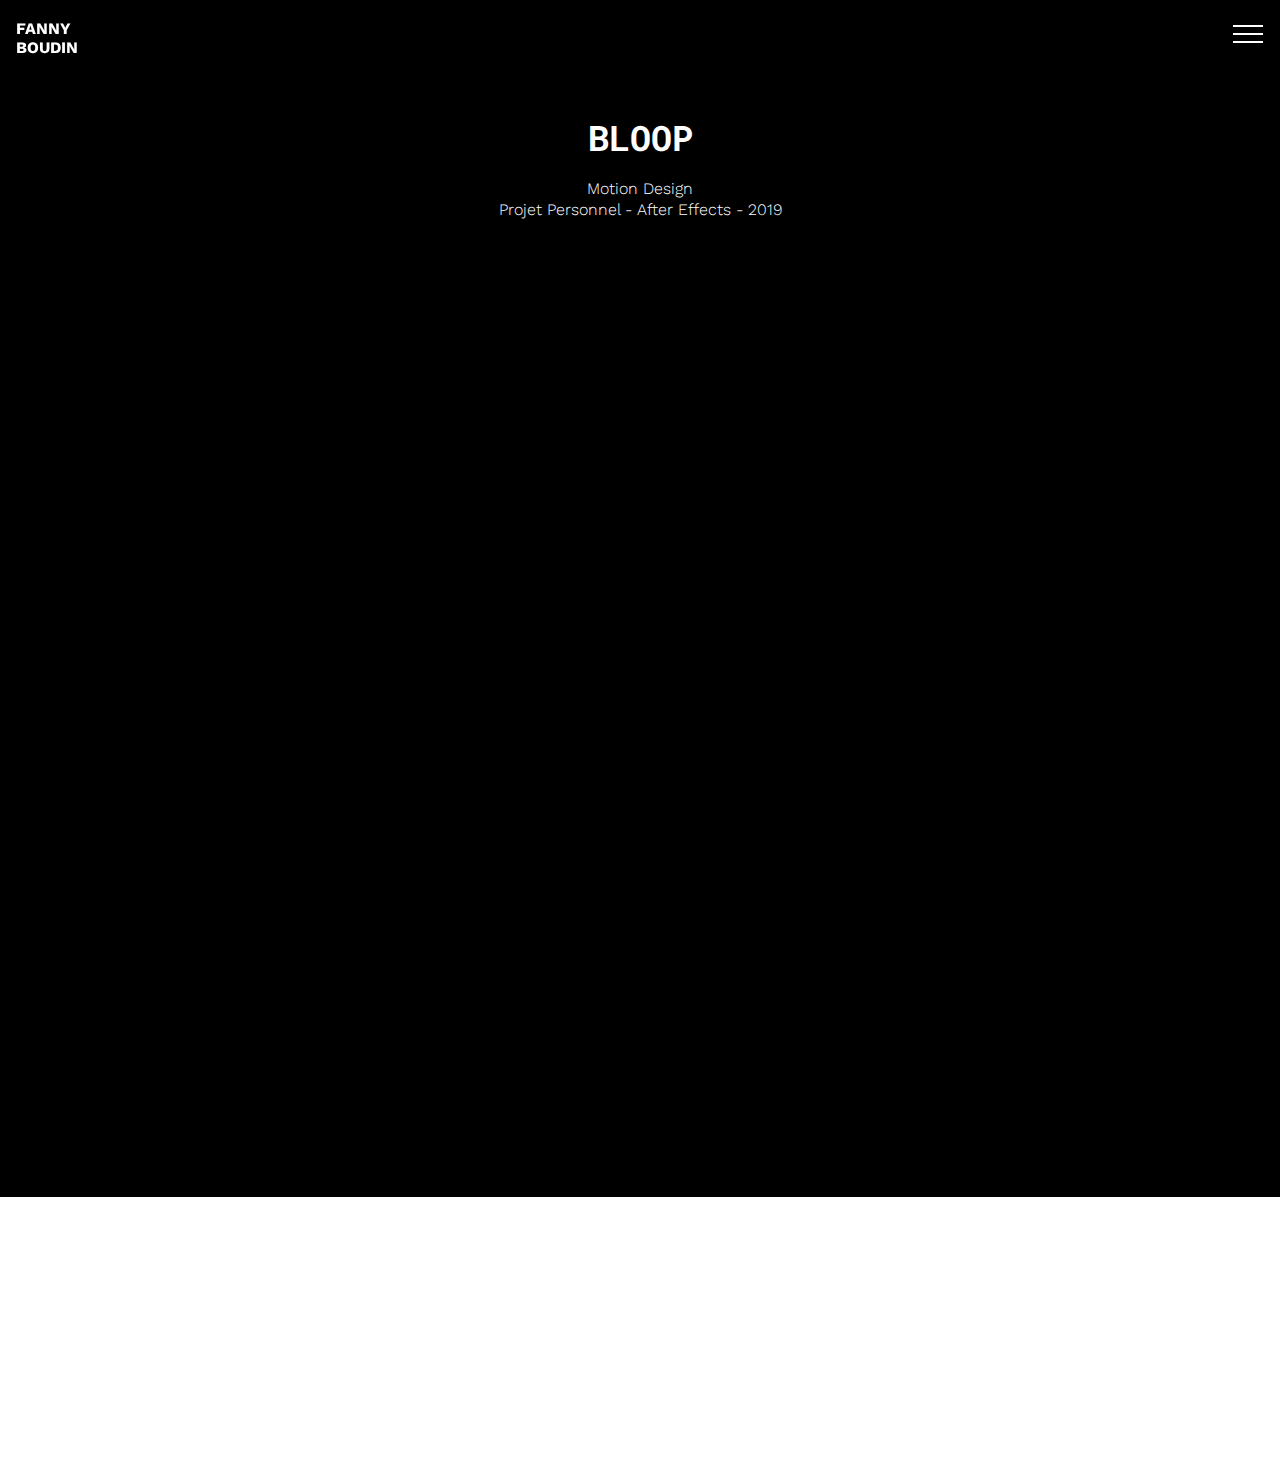
==== commit 9bfefb2e: "create github pages" ====
--- a/page1.html
+++ b/page1.html
@@ -57,7 +57,7 @@
     </nav>
 </section>
 
-<section class="engine"><a href="https://mobirise.info/j">website templates</a></section><section class="mbr-section content4 cid-ru2joFCqwl" id="content4-g">
+<section class="engine"><a href="https://mobirise.info/b">how to create a website for free</a></section><section class="mbr-section content4 cid-ru2joFCqwl" id="content4-g">
 
     
 
@@ -65,7 +65,7 @@
         <div class="media-container-row">
             <div class="title col-12 col-md-8">
                 <h2 class="align-center pb-3 mbr-fonts-style display-1"><strong>BLOOP</strong></h2>
-                <h3 class="mbr-section-subtitle align-center mbr-light mbr-fonts-style display-7">Projet Personnel - After Effects - 2019</h3>
+                <h3 class="mbr-section-subtitle align-center mbr-light mbr-fonts-style display-7">Motion Design <br>Projet Personnel - After Effects - 2019</h3>
                 
             </div>
         </div>
--- a/assets/mobirise/css/mbr-additional.css
+++ b/assets/mobirise/css/mbr-additional.css
@@ -5338,6 +5338,7 @@
 }
 .cid-ru2sPybiAi .mbr-section-subtitle {
   color: #ffffff;
+  text-align: center;
 }
 .cid-ru2sPybiAi H2 {
   color: #ffffff;
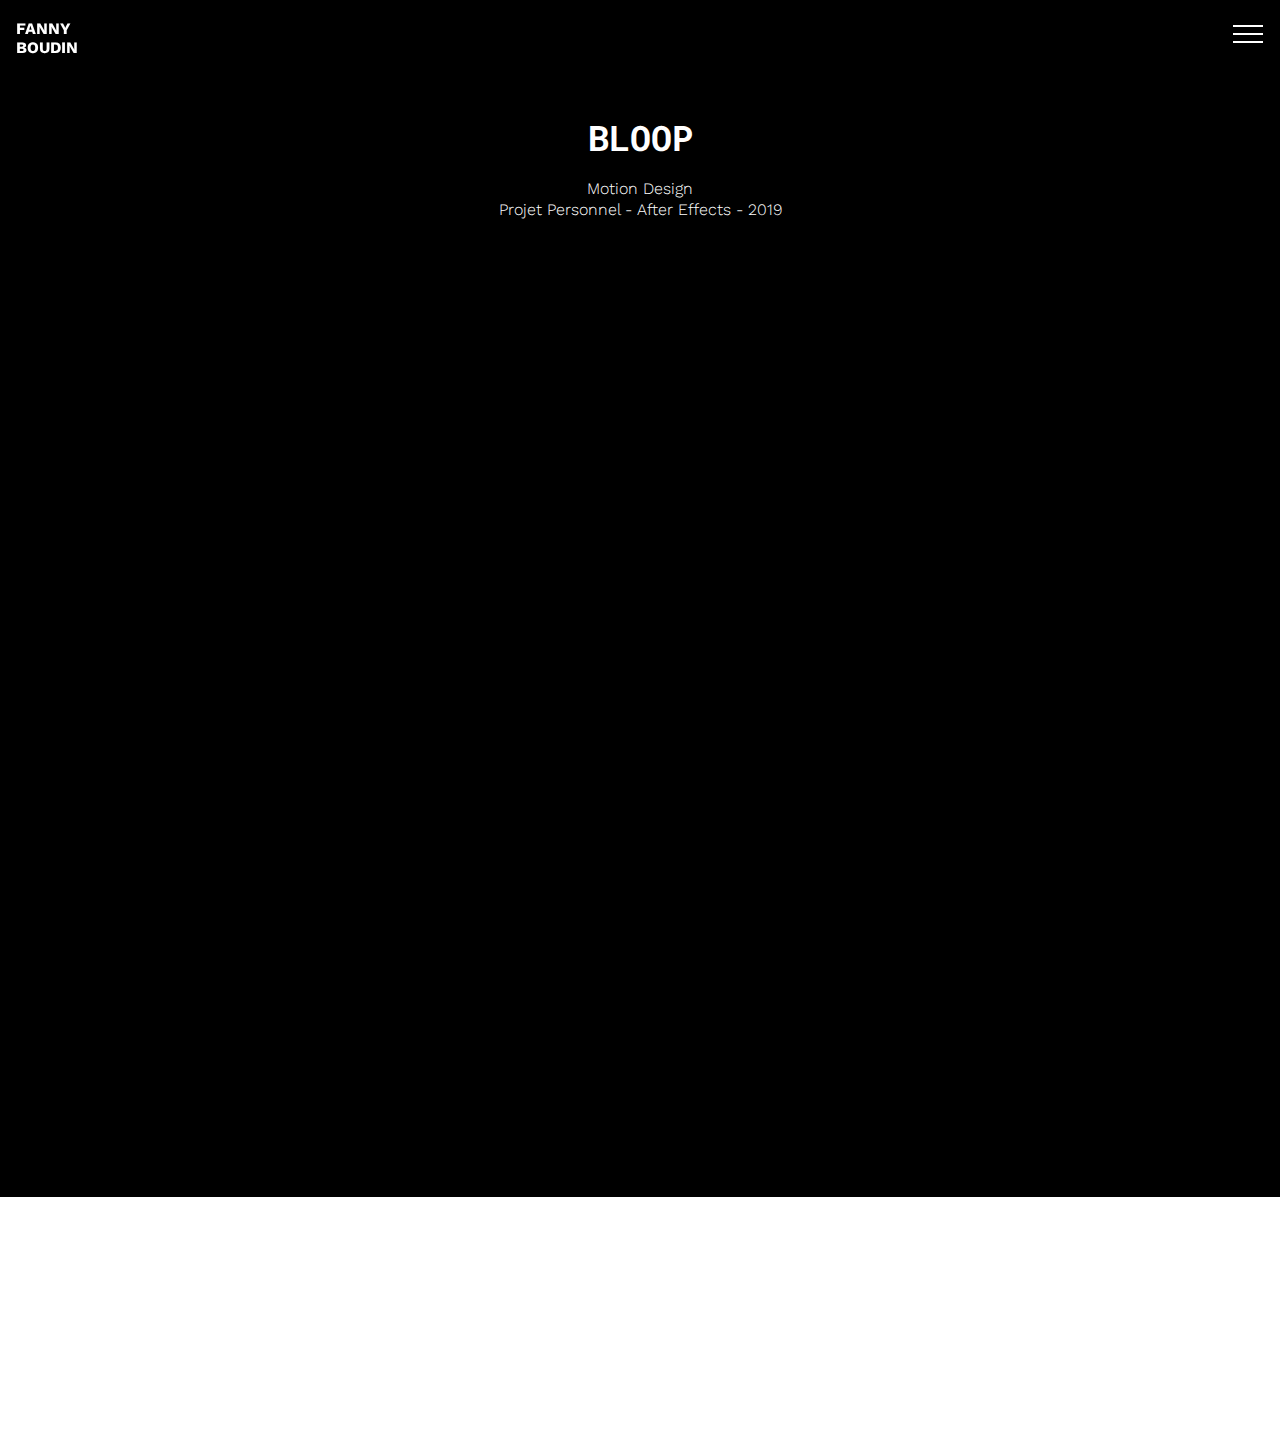
==== commit bed5e8c9: "create github pages" ====
--- a/page1.html
+++ b/page1.html
@@ -6,7 +6,7 @@
   <meta http-equiv="X-UA-Compatible" content="IE=edge">
   <meta name="generator" content="Mobirise v4.10.4, mobirise.com">
   <meta name="viewport" content="width=device-width, initial-scale=1, minimum-scale=1">
-  <link rel="shortcut icon" href="assets/images/logo2.png" type="image/x-icon">
+  <link rel="shortcut icon" href="assets/images/favecon-128x128.png" type="image/x-icon">
   <meta name="description" content="Web Page Maker Description">
   
   <title>Bloop</title>
@@ -57,7 +57,7 @@
     </nav>
 </section>
 
-<section class="engine"><a href="https://mobirise.info/b">how to create a website for free</a></section><section class="mbr-section content4 cid-ru2joFCqwl" id="content4-g">
+<section class="engine"><a href="https://mobirise.info/x">css templates</a></section><section class="mbr-section content4 cid-ru2joFCqwl" id="content4-g">
 
     
 
@@ -65,7 +65,7 @@
         <div class="media-container-row">
             <div class="title col-12 col-md-8">
                 <h2 class="align-center pb-3 mbr-fonts-style display-1"><strong>BLOOP</strong></h2>
-                <h3 class="mbr-section-subtitle align-center mbr-light mbr-fonts-style display-7">Motion Design <br>Projet Personnel - After Effects - 2019</h3>
+                <h3 class="mbr-section-subtitle align-center mbr-light mbr-fonts-style display-7">Motion Design<br>Projet Personnel - After Effects - 2019</h3>
                 
             </div>
         </div>
@@ -112,7 +112,7 @@
                     
                     
                     
-                <li class="foot-menu-item mbr-fonts-style display-7"><p><a href="index.html"></a><a href="index.html">Menu</a></p></li><li class="foot-menu-item mbr-fonts-style display-7"><strong><a href="page2.html">About</a></strong></li><li class="foot-menu-item mbr-fonts-style display-7"><a href="page5.html">Contact</a></li></ul>
+                <li class="foot-menu-item mbr-fonts-style display-7"><p><a href="index.html">Menu</a></p></li><li class="foot-menu-item mbr-fonts-style display-7"><strong><a href="page2.html">About</a></strong></li><li class="foot-menu-item mbr-fonts-style display-7"><a href="page5.html">Contact</a></li></ul>
             </div>
             <div class="row social-row">
                 <div class="social-list align-right pb-2">
@@ -137,7 +137,7 @@
                     </div></div>
             </div>
             <div class="row row-copirayt">
-                <p class="mbr-text mb-0 mbr-fonts-style mbr-white align-center display-4">© Copyright 2019 Fanny Boudin - All Rights Reserved</p>
+                <p class="mbr-text mb-0 mbr-fonts-style mbr-white align-center display-4"></p>
             </div>
         </div>
     </div>
--- a/assets/mobirise/css/mbr-additional.css
+++ b/assets/mobirise/css/mbr-additional.css
@@ -3057,8 +3057,8 @@
   color: #c1c1c1 !important;
 }
 .cid-ru33St0h5X {
-  padding-top: 90px;
-  padding-bottom: 90px;
+  padding-top: 135px;
+  padding-bottom: 135px;
   background-color: #000000;
 }
 .cid-ru33St0h5X .mbr-text,
@@ -3066,7 +3066,7 @@
   text-align: center;
 }
 .cid-ru2b0hRBjC {
-  padding-top: 0px;
+  padding-top: 120px;
   padding-bottom: 120px;
   background-color: #000000;
 }
